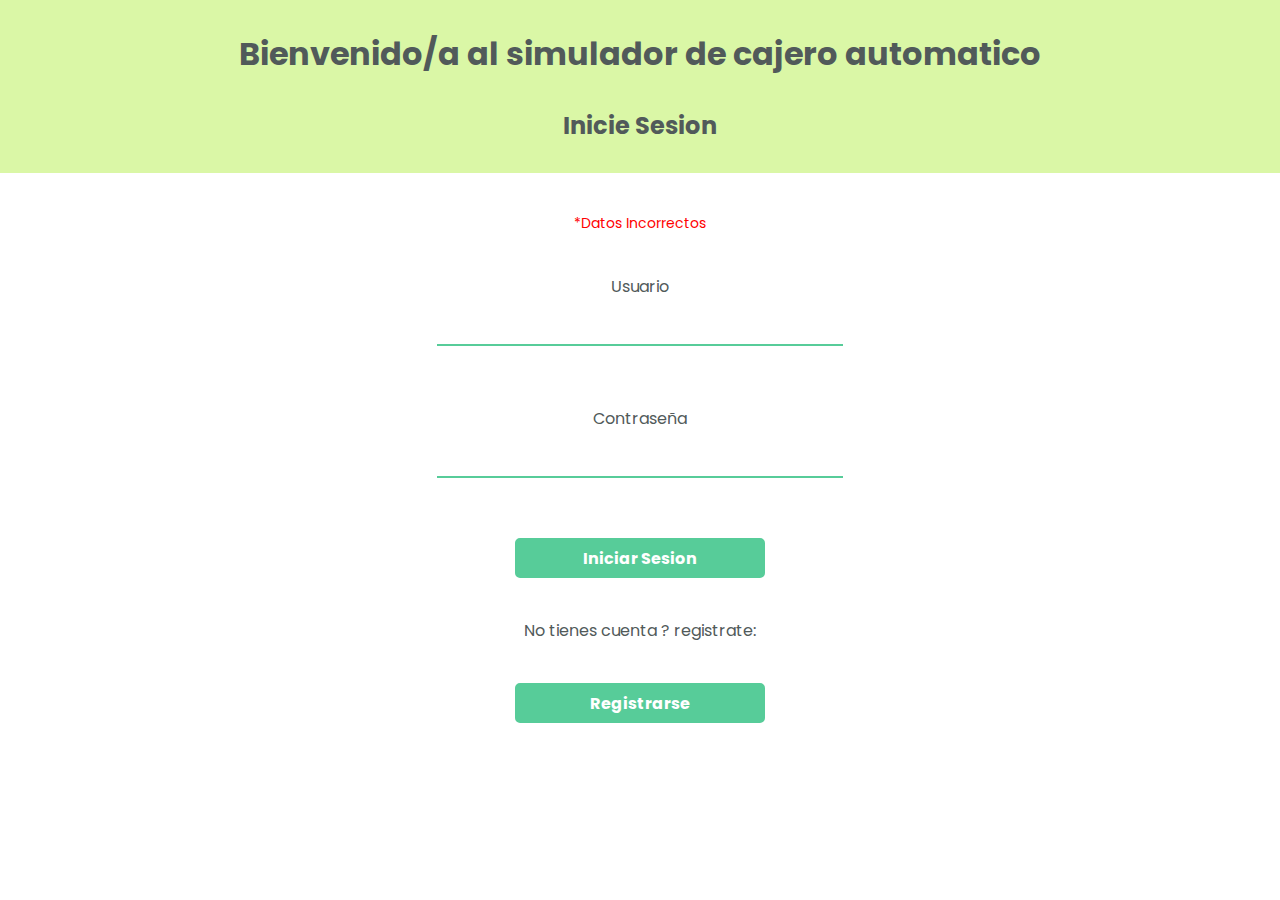
==== Pages/inicio.html @ 1957e1f8 "Pre-Entrega 3" ====
<!DOCTYPE html>
<html lang="en">
<head>
    <meta charset="UTF-8">
    <meta http-equiv="X-UA-Compatible" content="IE=edge">
    <meta name="viewport" content="width=device-width, initial-scale=1.0">
    <link rel="stylesheet" href="../css/style.css">
    <script src="https://code.jquery.com/jquery-3.6.3.min.js" integrity="sha256-pvPw+upLPUjgMXY0G+8O0xUf+/Im1MZjXxxgOcBQBXU=" crossorigin="anonymous"></script>
    <title>Extractor de billetes</title>
</head>
<body>
    <div class="iniciar">
        <h1>Bienvenido/a al simulador de cajero automatico</h1>
        <h2 class="registro-title">Inicie Sesion</h1>
        <p class="datos-inc">*Datos Incorrectos</p>
        <ul class="inicio-sesion">
            <li>
                <label for="usuario-login">Usuario</label>
                <input type="text" id="usuario-login">
            </li>
            <li>
                <label for="password-login">Contraseña</label>
                <input type="password" id="password-login">
            </li>
        </ul>
        <button class="btn-login">Iniciar Sesion</button>
        <p class="text-opcion-inicio">No tienes cuenta ? registrate:</p>
        <a href="../index.html"><button class="btn-signIn">Registrarse</button></a>
    </div>
    <script src="../scripts/simulador.js"></script>
</body>
</html>
---- css/style.css ----
@import url('https://fonts.googleapis.com/css2?family=Poppins:wght@300&display=swap');
* {
    margin: 0;
    padding: 0;
    list-style: none;
    text-decoration: none;
    font-family: 'Poppins', sans-serif;
    color: rgb(81, 90, 90); }
/*
$primary: #11998e;
$secondary: #38ef7d;
$white: #fff;
$gray: #9b9b9b;
*/


h1 {
    display: flex;
    align-items: center;
    justify-content: center;
    background-color: rgb(218, 247, 166 );
    padding-bottom: 30px;
    padding-top: 30px;
}

h2 {
    width: 100%;
    display: flex;
    align-items: center;
    justify-content: center;
    background-color: rgb(218, 247, 166 );
    padding-bottom: 30px;
}

h3 {
    display: flex;
    align-items: center;
    justify-content: center;
    background-color: rgb(218, 247, 166 );
    padding-bottom: 30px;
}

.botones {
    display: flex;
    align-items: center;
    justify-content: space-evenly;
    width: 100%;
}

.box-dep, .box-ext {
    display: flex;
    flex-direction: column-reverse;
    align-items: center;
    background-color: rgb(46, 134, 193);
    width: 50%;
    padding: 40px 0;
}

input {
    font-family: inherit;
    border: 0;
    border-bottom: 2px solid #57cc99;
    outline: 0;
    font-size: 1.3rem;
    color: #fff;
    padding: 7px 0;
    background: transparent;
    margin-bottom: 20px;
}

input::-webkit-inner-spin-button, input::-webkit-outer-spin-button {
    -webkit-appearance: none;
    margin: 0;
}

button {
    color: #fff;
    background-color: #57cc99;
    width: 150px;
    height: 40px;
    border-radius: 5px;
    border: 2px solid #57cc99;
    font-weight: bold;
    transition: all 0.3s ease;
    font-size: 16px;
}

button:hover {
    background-color: #fff;
    color: #57cc99;
}

.registro {
    display: flex;
    flex-direction: column;
    align-items: center;
}

#usuario-reg, #password-reg {
    color: black;
}

.registro li {
    width: 300px;
    margin-top: 40px;
    display: flex;
    flex-direction: column;
    align-items: center;
}

.btn-reg {
    margin-top: 40px;
    width: 250px;
}

.btn-signIn{
    width: 250px;
}

.text-opcion-inicio {
    margin: 40px 0;
}

.iniciar {
    display: flex;
    flex-direction: column;
    align-items: center;
}

.iniciar h1 {
    width: 100%;
}

#usuario-login, #password-login {
    color: black;
}

.inicio-sesion li {
    width: 300px;
    margin-top: 40px;
    display: flex;
    flex-direction: column;
    align-items: center;
}

.btn-login {
    margin-top: 40px;
    width: 250px;
}

.btn-signIn{
    width: 250px;
}

.text-opcion-inicio {
    margin: 40px 0;
}

.datos-inc {
margin-top: 40px;
font-size: 14px;
color: red;
display: flex;
}
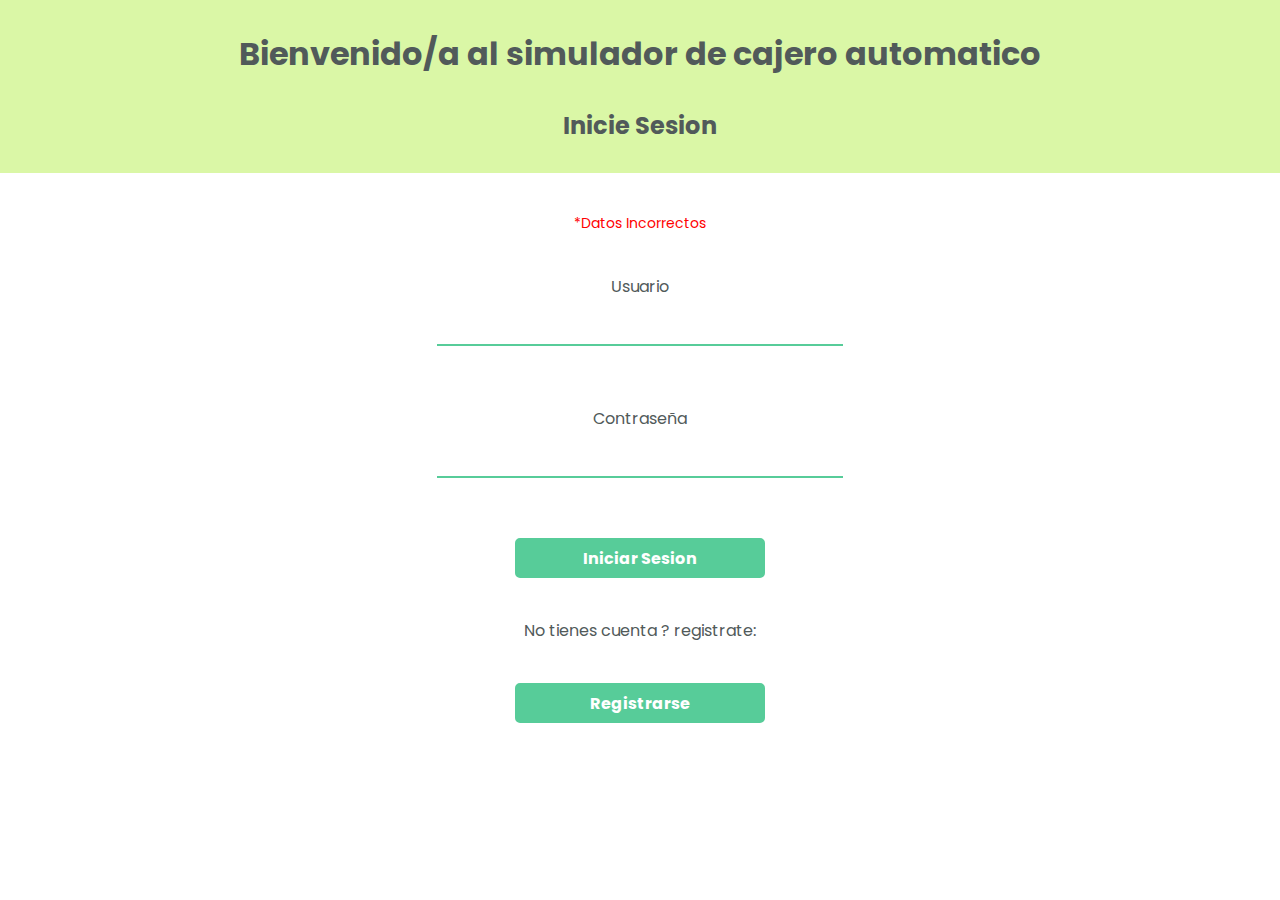
==== commit 2dc535b9: "Se ingreso demostracion de fetch" ====
--- a/Pages/inicio.html
+++ b/Pages/inicio.html
@@ -28,5 +28,6 @@
         <a href="../index.html"><button class="btn-signIn">Registrarse</button></a>
     </div>
     <script src="../scripts/simulador.js"></script>
+    
 </body>
 </html>--- a/css/style.css
+++ b/css/style.css
@@ -161,4 +161,62 @@
 font-size: 14px;
 color: red;
 display: flex;
+}
+
+.container {
+    display: flex;
+    justify-content: center;
+    flex-direction: row-reverse;
+    align-items: center;
+}
+
+.clima {
+    margin-right: 60px;
+    border-radius: 6px;
+    width: 400px;
+    height: 200px;
+    background-color: #004766;
+    display: flex;
+    flex-direction: column;
+    justify-content: flex-start;
+    box-shadow: 0px 1px 5px 0px rgba(0,0,0,0.75);
+}
+
+.titleClima {
+background-color: aliceblue;
+height: 15%;
+width: 100%;
+text-align: center;
+}
+
+.box-clima {
+    height: 100%;
+    display: flex;
+    flex-direction: column;
+    justify-content: space-evenly;
+}
+
+.temperatura {
+    margin-top: 15px;
+    display: flex;
+    justify-content: space-around;
+}
+
+.temp-text {
+    font-size: 14px;
+    color: white;
+}
+
+.estado {
+    display: flex;
+    align-items: center;
+}
+
+.infoEstado {
+    font-size: 20px;
+    color: white;
+}
+
+#iconoAnimado {
+    width: 40%;
 }